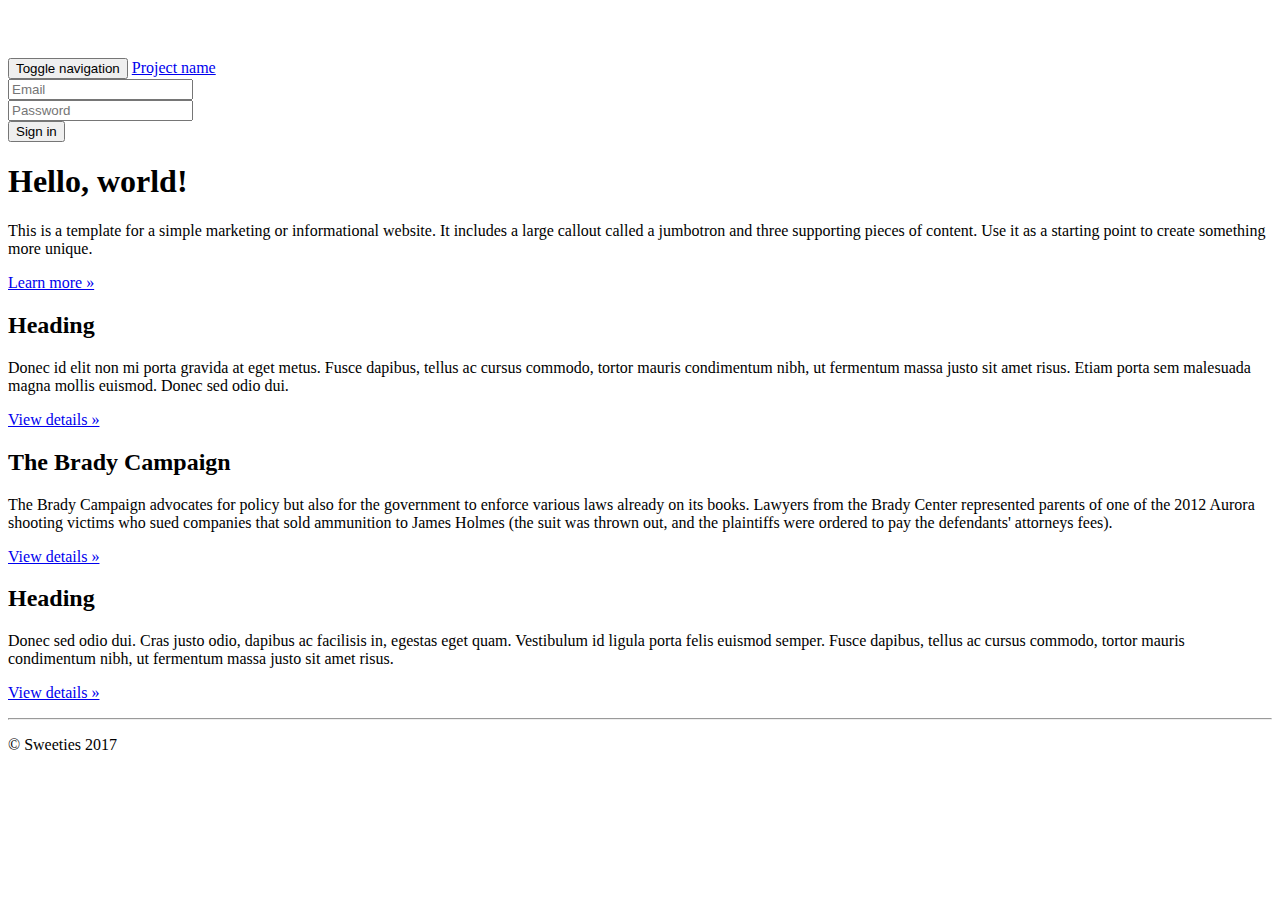
==== index.html @ dbb04899 "yolo x3" ====
<!doctype html>
<!--[if lt IE 7]>      <html class="no-js lt-ie9 lt-ie8 lt-ie7" lang=""> <![endif]-->
<!--[if IE 7]>         <html class="no-js lt-ie9 lt-ie8" lang=""> <![endif]-->
<!--[if IE 8]>         <html class="no-js lt-ie9" lang=""> <![endif]-->
<!--[if gt IE 8]><!--> <html class="no-js" lang=""> <!--<![endif]-->
    <head>
        <meta charset="utf-8">
        <meta http-equiv="X-UA-Compatible" content="IE=edge,chrome=1">
        <title></title>
        <meta name="description" content="">
        <meta name="viewport" content="width=device-width, initial-scale=1">
        <link rel="apple-touch-icon" href="apple-touch-icon.png">

        <link rel="stylesheet" href="css/bootstrap.min.css">
        <style>
            body {
                padding-top: 50px;
                padding-bottom: 20px;
            }
        </style>
        <link rel="stylesheet" href="css/bootstrap-theme.min.css">
        <link rel="stylesheet" href="css/main.css">

        <script src="js/vendor/modernizr-2.8.3-respond-1.4.2.min.js"></script>
    </head>
    <body>
        <!--[if lt IE 8]>
            <p class="browserupgrade">You are using an <strong>outdated</strong> browser. Please <a href="http://browsehappy.com/">upgrade your browser</a> to improve your experience.</p>
        <![endif]-->
    <nav class="navbar navbar-inverse navbar-fixed-top" role="navigation">
      <div class="container">
        <div class="navbar-header">
          <button type="button" class="navbar-toggle collapsed" data-toggle="collapse" data-target="#navbar" aria-expanded="false" aria-controls="navbar">
            <span class="sr-only">Toggle navigation</span>
            <span class="icon-bar"></span>
            <span class="icon-bar"></span>
            <span class="icon-bar"></span>
          </button>
          <a class="navbar-brand" href="#">Project name</a>
        </div>
        <div id="navbar" class="navbar-collapse collapse">
          <form class="navbar-form navbar-right" role="form">
            <div class="form-group">
              <input type="text" placeholder="Email" class="form-control">
            </div>
            <div class="form-group">
              <input type="password" placeholder="Password" class="form-control">
            </div>
            <button type="submit" class="btn btn-success">Sign in</button>
          </form>
        </div><!--/.navbar-collapse -->
      </div>
    </nav>

    <!-- Main jumbotron for a primary marketing message or call to action -->
    <div class="jumbotron">
      <div class="container">
        <h1>Hello, world!</h1>
        <p>This is a template for a simple marketing or informational website. It includes a large callout called a jumbotron and three supporting pieces of content. Use it as a starting point to create something more unique.</p>
        <p><a class="btn btn-primary btn-lg" href="#" role="button">Learn more &raquo;</a></p>
      </div>
    </div>

    <div class="container">
      <!-- Example row of columns -->
      <div class="row">
        <div class="col-md-4">
          <h2>Heading</h2>
          <p>Donec id elit non mi porta gravida at eget metus. Fusce dapibus, tellus ac cursus commodo, tortor mauris condimentum nibh, ut fermentum massa justo sit amet risus. Etiam porta sem malesuada magna mollis euismod. Donec sed odio dui. </p>
          <p><a class="btn btn-default" href="#" role="button">View details &raquo;</a></p>
        </div>
        <div class="col-md-4">
          <h2>The Brady Campaign</h2>
          <p>The Brady Campaign advocates for policy but also for the government to enforce various laws already on its books. Lawyers from the Brady Center represented parents of one of the 2012 Aurora shooting victims who sued companies that sold ammunition to James Holmes (the suit was thrown out, and the plaintiffs were ordered to pay the defendants' attorneys fees). </p>
          <p><a class="btn btn-default" href="#" role="button">View details &raquo;</a></p>
       </div>
        <div class="col-md-4">
          <h2>Heading</h2>
          <p>Donec sed odio dui. Cras justo odio, dapibus ac facilisis in, egestas eget quam. Vestibulum id ligula porta felis euismod semper. Fusce dapibus, tellus ac cursus commodo, tortor mauris condimentum nibh, ut fermentum massa justo sit amet risus.</p>
          <p><a class="btn btn-default" href="#" role="button">View details &raquo;</a></p>
        </div>
      </div>

      <hr>

      <footer>
        <p>&copy; Sweeties 2017</p>
      </footer>
    </div> <!-- /container -->        <script src="//ajax.googleapis.com/ajax/libs/jquery/1.11.2/jquery.min.js"></script>
        <script>window.jQuery || document.write('<script src="js/vendor/jquery-1.11.2.min.js"><\/script>')</script>

        <script src="js/vendor/bootstrap.min.js"></script>

        <script src="js/main.js"></script>

        <!-- Google Analytics: change UA-XXXXX-X to be your site's ID. -->
        <script>
            (function(b,o,i,l,e,r){b.GoogleAnalyticsObject=l;b[l]||(b[l]=
            function(){(b[l].q=b[l].q||[]).push(arguments)});b[l].l=+new Date;
            e=o.createElement(i);r=o.getElementsByTagName(i)[0];
            e.src='//www.google-analytics.com/analytics.js';
            r.parentNode.insertBefore(e,r)}(window,document,'script','ga'));
            ga('create','UA-XXXXX-X','auto');ga('send','pageview');
        </script>
    </body>
</html>
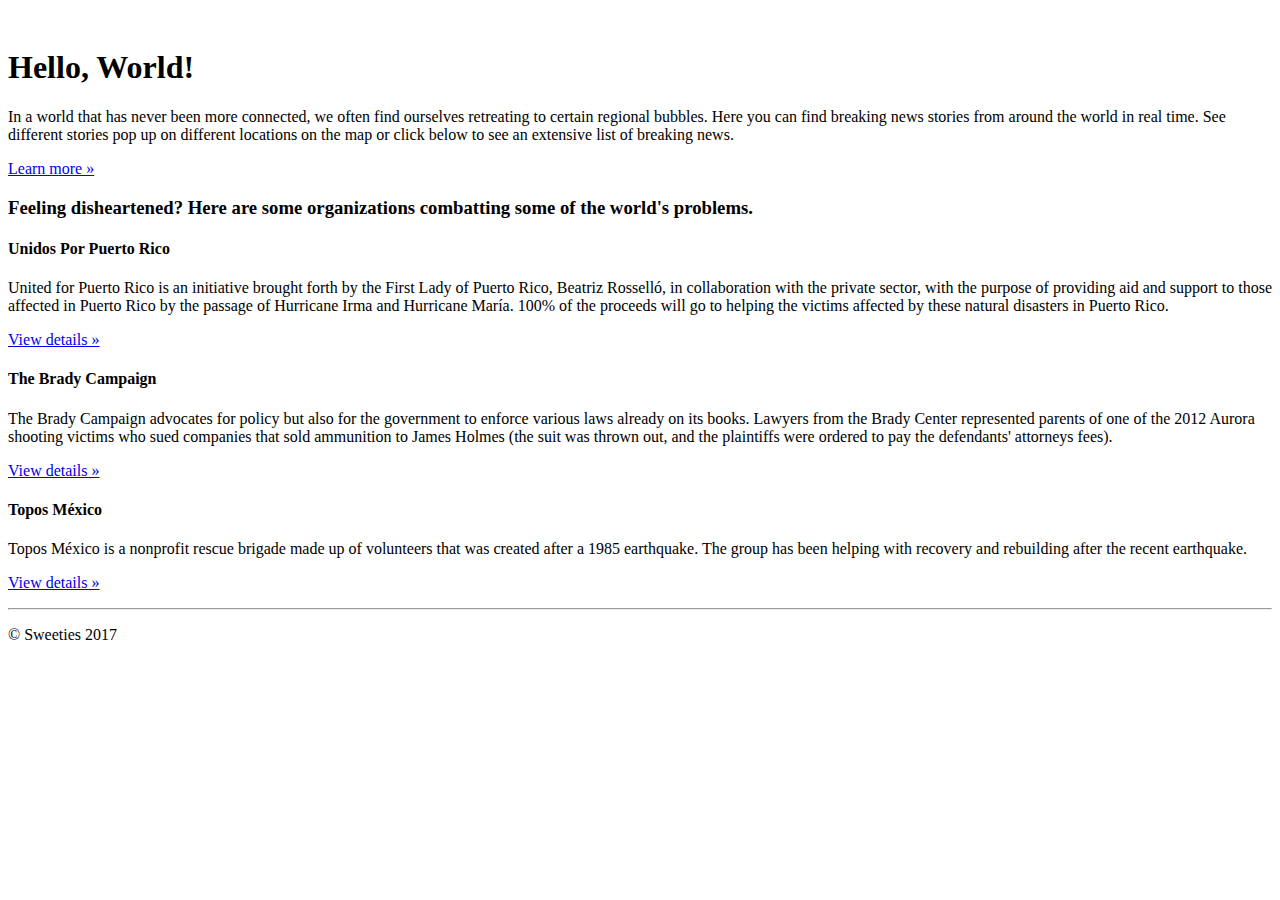
==== commit 7968f6ed: "live like you're young" ====
--- a/index.html
+++ b/index.html
@@ -1,8 +1,4 @@
 <!doctype html>
-<!--[if lt IE 7]>      <html class="no-js lt-ie9 lt-ie8 lt-ie7" lang=""> <![endif]-->
-<!--[if IE 7]>         <html class="no-js lt-ie9 lt-ie8" lang=""> <![endif]-->
-<!--[if IE 8]>         <html class="no-js lt-ie9" lang=""> <![endif]-->
-<!--[if gt IE 8]><!--> <html class="no-js" lang=""> <!--<![endif]-->
     <head>
         <meta charset="utf-8">
         <meta http-equiv="X-UA-Compatible" content="IE=edge,chrome=1">
@@ -14,69 +10,41 @@
         <link rel="stylesheet" href="css/bootstrap.min.css">
         <style>
             body {
-                padding-top: 50px;
+                padding-top: 20px;
                 padding-bottom: 20px;
             }
         </style>
         <link rel="stylesheet" href="css/bootstrap-theme.min.css">
         <link rel="stylesheet" href="css/main.css">
-
         <script src="js/vendor/modernizr-2.8.3-respond-1.4.2.min.js"></script>
     </head>
     <body>
-        <!--[if lt IE 8]>
-            <p class="browserupgrade">You are using an <strong>outdated</strong> browser. Please <a href="http://browsehappy.com/">upgrade your browser</a> to improve your experience.</p>
-        <![endif]-->
-    <nav class="navbar navbar-inverse navbar-fixed-top" role="navigation">
-      <div class="container">
-        <div class="navbar-header">
-          <button type="button" class="navbar-toggle collapsed" data-toggle="collapse" data-target="#navbar" aria-expanded="false" aria-controls="navbar">
-            <span class="sr-only">Toggle navigation</span>
-            <span class="icon-bar"></span>
-            <span class="icon-bar"></span>
-            <span class="icon-bar"></span>
-          </button>
-          <a class="navbar-brand" href="#">Project name</a>
-        </div>
-        <div id="navbar" class="navbar-collapse collapse">
-          <form class="navbar-form navbar-right" role="form">
-            <div class="form-group">
-              <input type="text" placeholder="Email" class="form-control">
-            </div>
-            <div class="form-group">
-              <input type="password" placeholder="Password" class="form-control">
-            </div>
-            <button type="submit" class="btn btn-success">Sign in</button>
-          </form>
-        </div><!--/.navbar-collapse -->
-      </div>
-    </nav>
-
     <!-- Main jumbotron for a primary marketing message or call to action -->
     <div class="jumbotron">
       <div class="container">
-        <h1>Hello, world!</h1>
-        <p>This is a template for a simple marketing or informational website. It includes a large callout called a jumbotron and three supporting pieces of content. Use it as a starting point to create something more unique.</p>
+        <h1>Hello, World!</h1>
+        <p>In a world that has never been more connected, we often find ourselves retreating to certain regional bubbles. Here you can find breaking news stories from around the world in real time. See different stories pop up on different locations on the map or click below to see an extensive list of breaking news.</p>
         <p><a class="btn btn-primary btn-lg" href="#" role="button">Learn more &raquo;</a></p>
       </div>
     </div>
 
+    <h3>Feeling disheartened? Here are some organizations combatting some of the world's problems. </h3>
+
     <div class="container">
-      <!-- Example row of columns -->
       <div class="row">
         <div class="col-md-4">
-          <h2>Heading</h2>
-          <p>Donec id elit non mi porta gravida at eget metus. Fusce dapibus, tellus ac cursus commodo, tortor mauris condimentum nibh, ut fermentum massa justo sit amet risus. Etiam porta sem malesuada magna mollis euismod. Donec sed odio dui. </p>
+          <h4>Unidos Por Puerto Rico</h4>
+          <p>United for Puerto Rico is an initiative brought forth by the First Lady of Puerto Rico, Beatriz Rosselló, in collaboration with the private sector, with the purpose of providing aid and support to those affected in Puerto Rico by the passage of Hurricane Irma and Hurricane María. 100% of the proceeds will go to helping the victims affected by these natural disasters in Puerto Rico. </p>
           <p><a class="btn btn-default" href="#" role="button">View details &raquo;</a></p>
         </div>
         <div class="col-md-4">
-          <h2>The Brady Campaign</h2>
+          <h4>The Brady Campaign</h4>
           <p>The Brady Campaign advocates for policy but also for the government to enforce various laws already on its books. Lawyers from the Brady Center represented parents of one of the 2012 Aurora shooting victims who sued companies that sold ammunition to James Holmes (the suit was thrown out, and the plaintiffs were ordered to pay the defendants' attorneys fees). </p>
           <p><a class="btn btn-default" href="#" role="button">View details &raquo;</a></p>
        </div>
         <div class="col-md-4">
-          <h2>Heading</h2>
-          <p>Donec sed odio dui. Cras justo odio, dapibus ac facilisis in, egestas eget quam. Vestibulum id ligula porta felis euismod semper. Fusce dapibus, tellus ac cursus commodo, tortor mauris condimentum nibh, ut fermentum massa justo sit amet risus.</p>
+          <h4>Topos México</h4>
+          <p>Topos México is a nonprofit rescue brigade made up of volunteers that was created after a 1985 earthquake. The group has been helping with recovery and rebuilding after the recent earthquake. </p>
           <p><a class="btn btn-default" href="#" role="button">View details &raquo;</a></p>
         </div>
       </div>
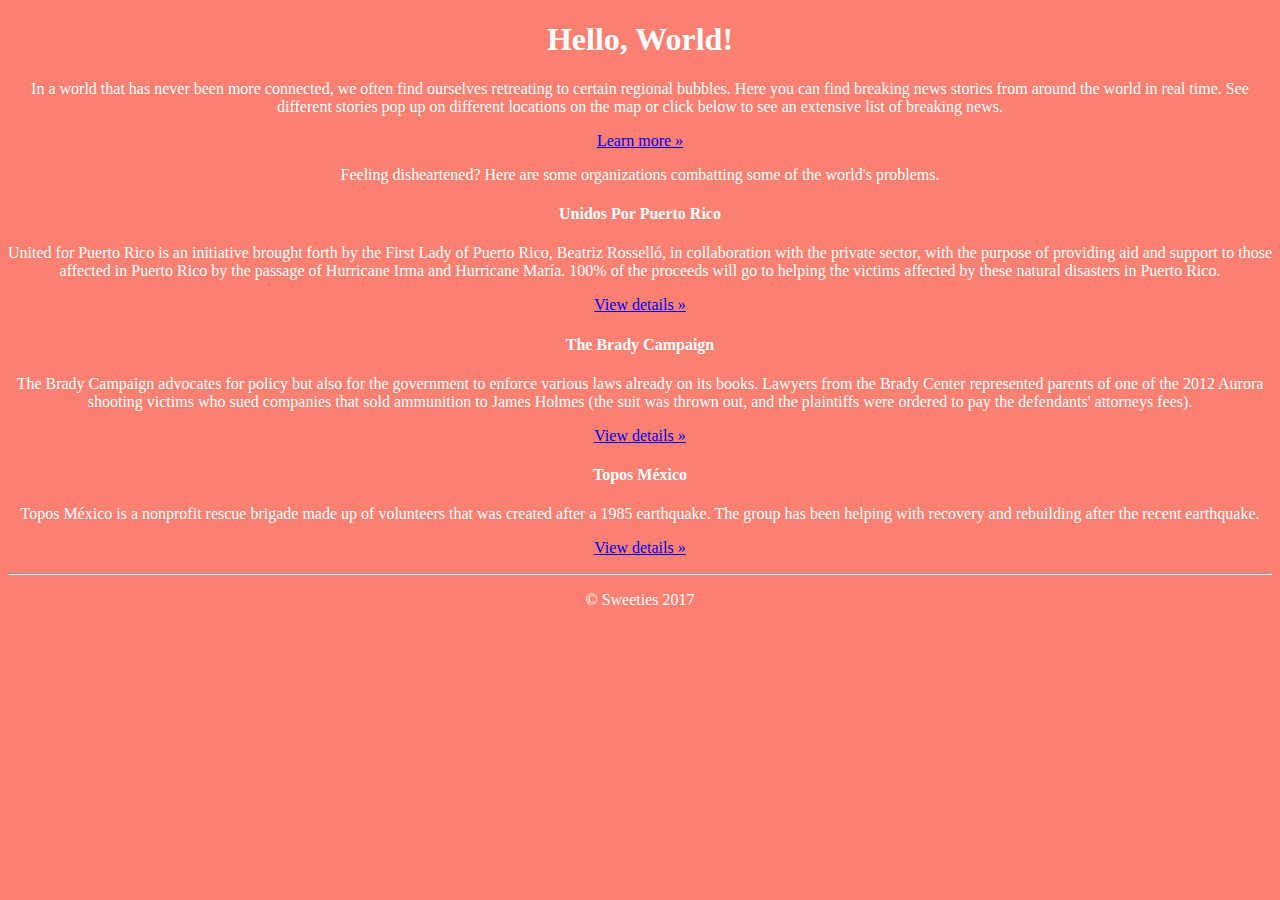
==== commit 82aa390f: "welp" ====
--- a/index.html
+++ b/index.html
@@ -1,36 +1,23 @@
 <!doctype html>
     <head>
-        <meta charset="utf-8">
-        <meta http-equiv="X-UA-Compatible" content="IE=edge,chrome=1">
-        <title></title>
-        <meta name="description" content="">
-        <meta name="viewport" content="width=device-width, initial-scale=1">
-        <link rel="apple-touch-icon" href="apple-touch-icon.png">
 
-        <link rel="stylesheet" href="css/bootstrap.min.css">
-        <style>
-            body {
-                padding-top: 20px;
-                padding-bottom: 20px;
-            }
-        </style>
-        <link rel="stylesheet" href="css/bootstrap-theme.min.css">
-        <link rel="stylesheet" href="css/main.css">
-        <script src="js/vendor/modernizr-2.8.3-respond-1.4.2.min.js"></script>
+        <title>Need a Break? Breaking News</title>
+        <link rel="stylesheet" type="text/css" href="style.css" />
+        
     </head>
     <body>
-    <!-- Main jumbotron for a primary marketing message or call to action -->
+
     <div class="jumbotron">
-      <div class="container">
+      <div id="container1">
         <h1>Hello, World!</h1>
         <p>In a world that has never been more connected, we often find ourselves retreating to certain regional bubbles. Here you can find breaking news stories from around the world in real time. See different stories pop up on different locations on the map or click below to see an extensive list of breaking news.</p>
         <p><a class="btn btn-primary btn-lg" href="#" role="button">Learn more &raquo;</a></p>
       </div>
     </div>
-
-    <h3>Feeling disheartened? Here are some organizations combatting some of the world's problems. </h3>
-
-    <div class="container">
+<div id= "bheader"
+    <h2>Feeling disheartened? Here are some organizations combatting some of the world's problems.</h2>
+</div>
+    <div id="container2">
       <div class="row">
         <div class="col-md-4">
           <h4>Unidos Por Puerto Rico</h4>
--- a/style.css
+++ b/style.css
@@ -0,0 +1,15 @@
+body{
+  background-color: #FA8072;
+}
+#container1{
+  color: white;
+  text-align: center;
+}
+#bheader{
+  color: white;
+  text-align: center;
+}
+#container2{
+  color: white;
+  text-align: center;  
+}
